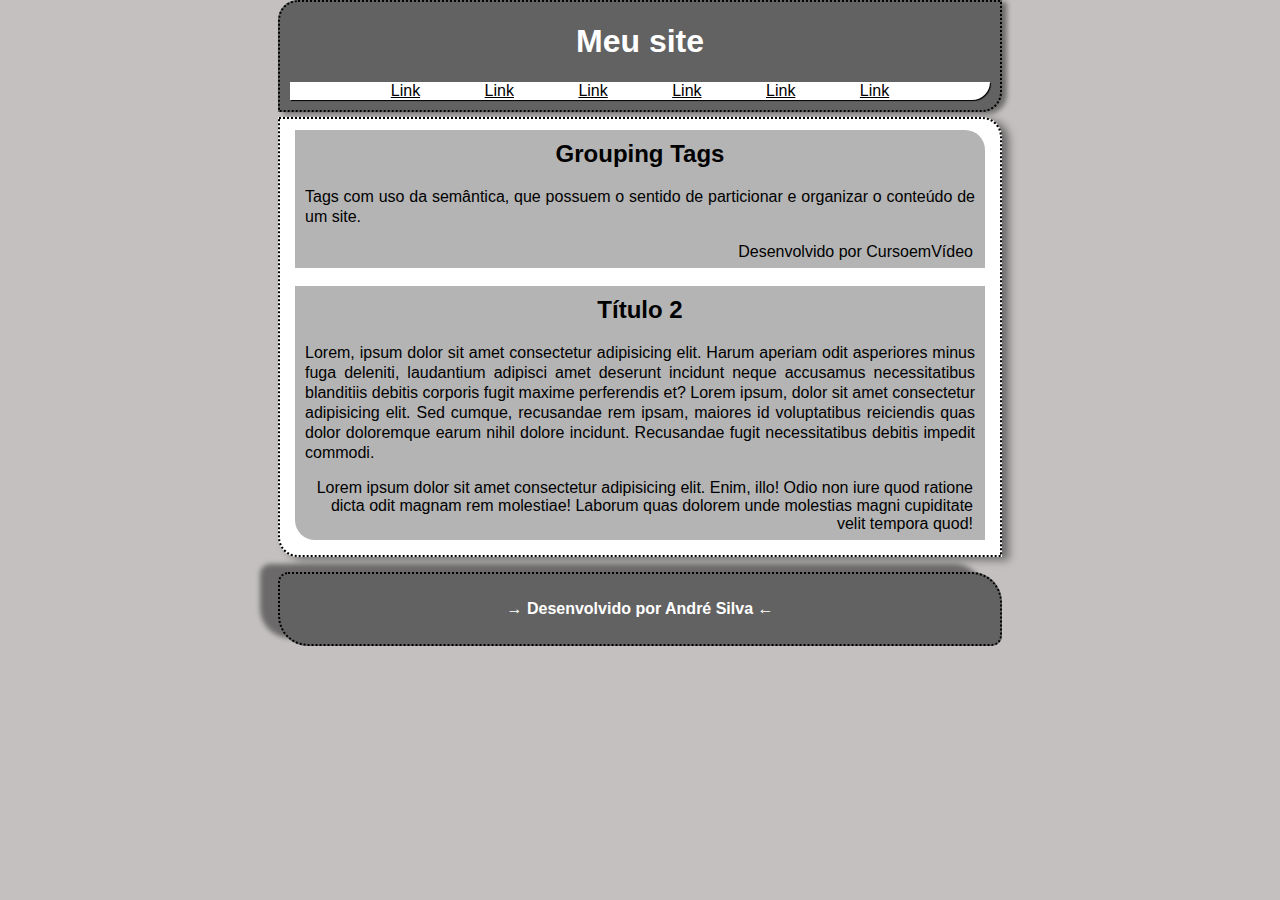
==== Ex001/index.html @ 508e9788 "pastas" ====
<!DOCTYPE html>
<html lang="pt-br">
<head>
    <meta charset="UTF-8">
    <meta name="viewport" content="width=device-width, initial-scale=1.0">
    <link rel="shortcut icon" href="favicon.png" type="image/x-icon">
    <link rel="stylesheet" href="style.css">
    <title>Groupíng Tags</title>
</head>
<body>
    <header>
        <h1>Meu site</h1>
        <nav>
            <a href="pg02.html" target="_self" rel="next">Link</a>
            <a href="#">Link</a>
            <a href="#">Link</a>
            <a href="#">Link</a>
            <a href="#">Link</a>
            <a href="#">Link</a>
        </nav>        
    </header>
    <main>
        <section>
            <article id="titulo1">
                <h1>Grouping Tags</h1>
                <p>
                    Tags com uso da semântica, que possuem o sentido de particionar e organizar o conteúdo de um site. 
                <aside>
                    Desenvolvido por CursoemVídeo
                </aside>
            </article>
            <br>
            <article id="titulo2">
                <h1>Título 2</h1>
                <p>
                    Lorem, ipsum dolor sit amet consectetur adipisicing elit. Harum aperiam odit asperiores minus fuga deleniti, laudantium adipisci amet deserunt incidunt neque accusamus necessitatibus blanditiis debitis corporis fugit maxime perferendis et?
                    Lorem ipsum, dolor sit amet consectetur adipisicing elit. Sed cumque, recusandae rem ipsam, maiores id voluptatibus reiciendis quas dolor doloremque earum nihil dolore incidunt. Recusandae fugit necessitatibus debitis impedit commodi.
                </p>
                <aside>
                    Lorem ipsum dolor sit amet consectetur adipisicing elit. Enim, illo! Odio non iure quod ratione dicta odit magnam rem molestiae! Laborum quas dolorem unde molestias magni cupiditate velit tempora quod!
                </aside>
            </article>
        </section>
    </main>
    <footer>
        <p>Desenvolvido por André Silva</p>
    </footer>
</body>
</html>
---- Ex001/style.css ----
@charset "UTF-8";

body {
    font-family: Verdana, Geneva, Tahoma, sans-serif;
    background-color: #c4c0c0;
    margin: 0px auto;
    padding: 0px;
}

header {
    width: 700px;
    background-color: #636262;
    padding: 0px 10px 10px 10px;
    margin: 0px auto 5px auto;
    text-align: center;
    border: 2px dotted black;
    box-shadow: 5px 2px 5px rgb(0 0 0 / 44%);
    border-radius: 20px 0px;
}

header>h1 {
    font: bolder 2em;
    color: #ffffff;
}

nav {
    background: white;
    box-shadow: 1px 1px 1px black;
    border-bottom-right-radius: 18px;
}

a {
    color: #000000;
    margin: 30px;
}

nav>a:visited {
    color: #d31c1c;
}

nav>a:hover {
    text-decoration: underline;
    font-weight: bolder;
    color: #30af16;
}

nav>a:active {
    color: #c4b706;
}

main {
    width: 700px;
    background-color: #ffffff;
    margin: 0px auto 5px auto;
    padding: 1px 10px 10px 10px;
    text-align: justify;
    color: #000000;
    border: 2px dotted black;
    box-shadow: 7px 3px 8px rgba(0, 0, 0, 0.445);
    border-radius: 0px 20px;
}

section {
    margin: 10px 5px 5px 5px;
}

#titulo1 {
    border-top-right-radius: 20px;
}

#titulo2 {
    border-bottom-left-radius: 20px;
}

article {
    background-color: #b4b4b4;
    padding: 5px 10px;
}

article>h1 {
    padding: 3px 0px;
    margin: 2px 0px 4px 0px;
    text-align: center;
    font: bolder 1.5em Verdana, sans-serif;
}

article>p {
    line-height: 20px;
}

aside {
    text-align: right;
    margin: 2px;
}

aside:hover {
    text-decoration: underline;
}

footer {
    border-radius: 10px 30px;
    width:  700px;
    background-color: #636262;
    text-align: center;
    padding: 10px;
    margin: 15px auto;
    font-weight: bolder;
    color: #ffffff;
    border: 2px dotted black;
    box-shadow: -18px -8px 5px rgba(0, 0, 0, 0.452);
}

footer>p:hover {
    text-decoration: underline;
}

footer > p::after {
    content: ' ←';
}

footer > p::before {
    content: '→ ';
}
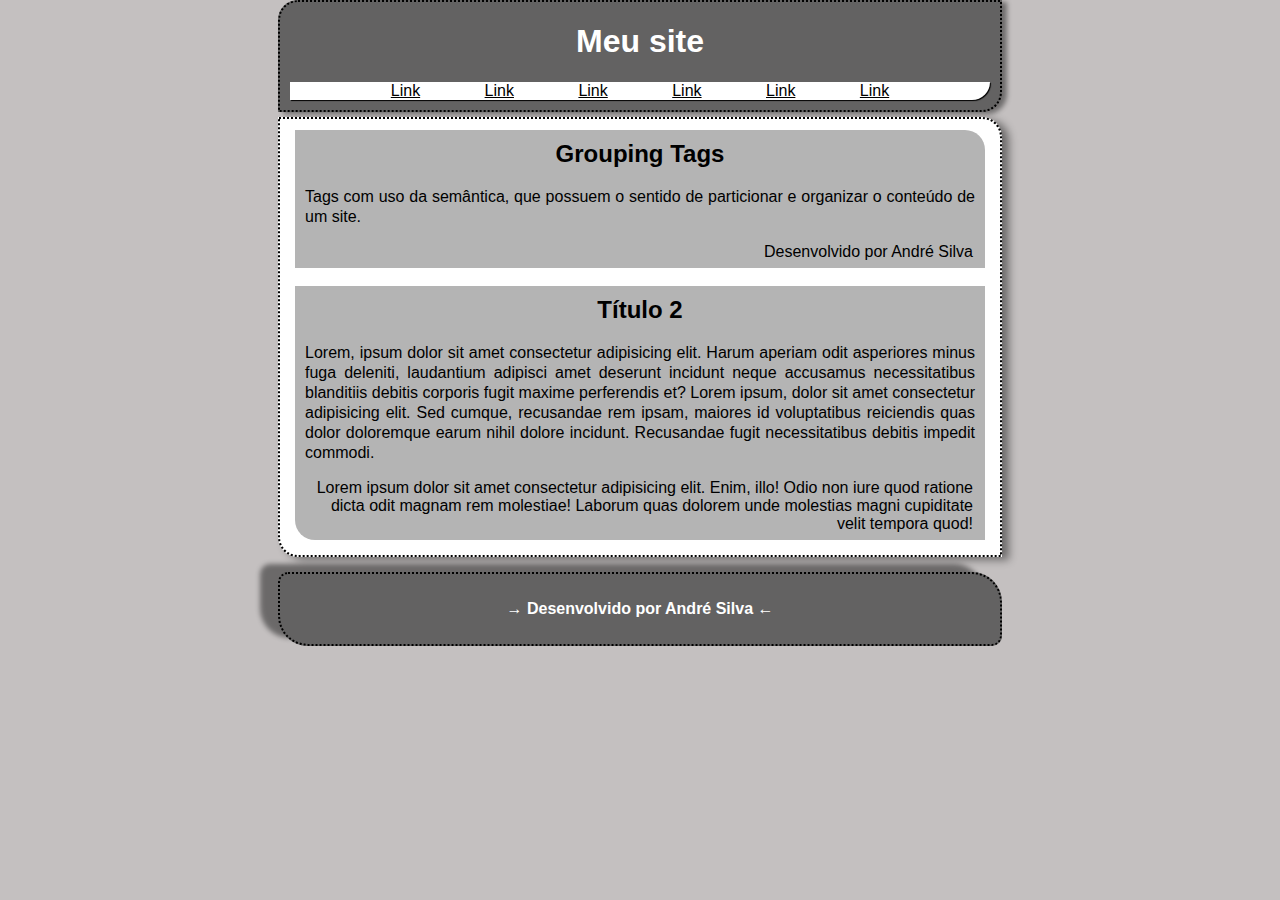
==== commit 2613c589: "Exercício-001" ====
--- a/Ex001/index.html
+++ b/Ex001/index.html
@@ -26,7 +26,7 @@
                 <p>
                     Tags com uso da semântica, que possuem o sentido de particionar e organizar o conteúdo de um site. 
                 <aside>
-                    Desenvolvido por CursoemVídeo
+                    Desenvolvido por André Silva
                 </aside>
             </article>
             <br>
